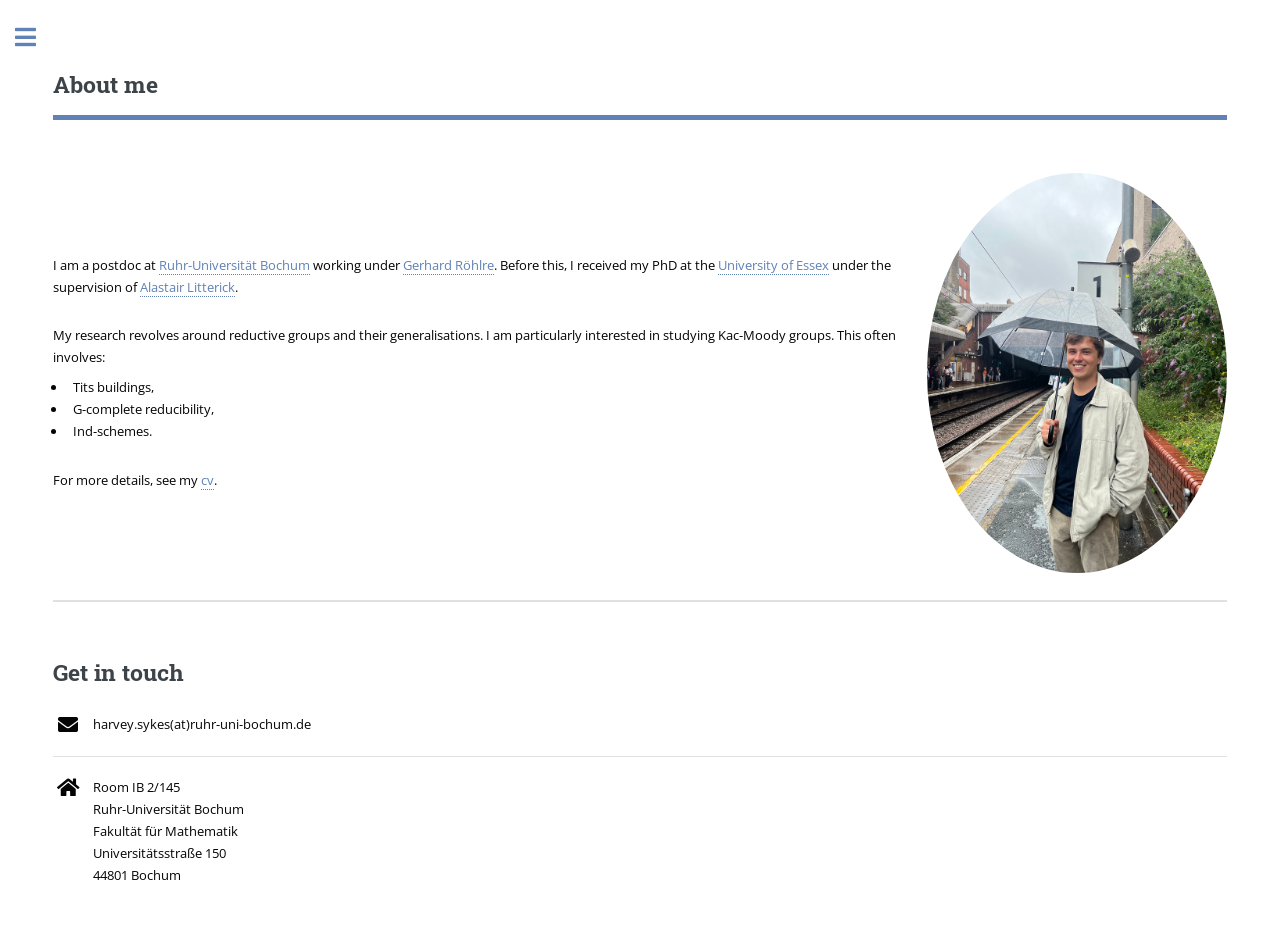
==== index.html @ 6600a0b6 "Add files via upload" ====
<!DOCTYPE HTML>
<!--
	Editorial by HTML5 UP
	html5up.net | @ajlkn
	Free for personal and commercial use under the CCA 3.0 license (html5up.net/license)
-->
<html>
	<head>
		<title>About me</title>
		<meta charset="utf-8" />
		<meta name="viewport" content="width=device-width, initial-scale=1, user-scalable=no" />
		<link rel="stylesheet" href="assets/css/main.css" />
	</head>
	<body class="is-preload">

		<!-- Wrapper -->
			<div id="wrapper">

				<!-- Main -->
					<div id="main">
						<div class="inner">

							<!-- Header -->
								<header id="header">
									<h2>About me</h2>
									<!--
									<ul class="icons">
										<li><a href="#" class="icon brands fa-twitter"><span class="label">arXiv</span></a></li>
										<li><a href="#" class="icon brands fa-facebook-f"><span class="label">Orchid</span></a></li>
										<li><a href="#" class="icon brands fa-snapchat-ghost"><span class="label">MathSciNet</span></a></li>
										<li><a href="#" class="icon brands fa-instagram"><span class="label">Geneology</span></a></li>
									</ul>-->
								</header>

							<!-- Banner -->
								<section id="banner" style="display: flex !important; flex-direction: row !important; align-items: center !important; justify-content: space-between !important; gap: 30px !important;">
    							<div class="content" style="flex: 1 !important; min-width: 0 !important;">
        						<p>I am a postdoc at <a href="https://www.ruhr-uni-bochum.de/en">Ruhr-Universität Bochum</a> working under <a href="https://math.ruhr-uni-bochum.de/fakultaet/arbeitsbereiche/algebra/research-team-roehrle/team/prof-dr-gerhard-roehrle/">Gerhard Röhlre</a>. Before this, I received my PhD at the <a href="https://www.essex.ac.uk">University of Essex</a> under the supervision of <a href="https://www.essex.ac.uk/people/LITTE00606/Alastair-Litterick">Alastair Litterick</a>.</p>

								<p style="margin-bottom: 8px;">
    							My research revolves around reductive groups and their generalisations. I am particularly interested in studying Kac-Moody groups. This often involves:
								</p>
								<ul style="margin-top: 0;">
									<li>Tits buildings,</li>
									<li>G-complete reducibility,</li>
									<li>Ind-schemes.</li>
								</ul>
								For more details, see my <a href="resources\cv.pdf">cv</a>.
								</div>
								<span class="image object" style="flex: 0 0 300px !important; width: 300px !important; margin: 0 !important;">
								<img src="images/headshot.jpeg" alt="Headshot" style="width: 100% !important; height: auto !important; border-radius: 50% !important;" />
								</span>
								</section>
								<section>
									<header>
										<h2>Get in touch</h2>
									</header>
									
									<ul class="contact">
										<li class="icon solid fa-envelope">harvey.sykes(at)ruhr-uni-bochum.de</li>
										<li class="icon solid fa-home">Room IB 2/145<br />
											Ruhr-Universität Bochum<br />
											Fakultät für Mathematik<br />
											Universitätsstraße 150<br />
											44801 Bochum</li>
									</ul>
								</section>
						</div>
					</div>

				<!-- Sidebar -->
					<div id="sidebar" class="inactive">
						<div class="inner">

							<!-- Menu -->
								<nav id="menu">
									<header class="major">
										<h2>Menu</h2>
									</header>
									<ul>
										<li><a href="about me.html">About me</a></li>
										<li><a href="research.html">Research</a></li>
										<li><a href="activities.html">Activities</a></li>
									</ul>
								</nav>

							<!-- Footer -->
								<footer id="footer">
									<p class="copyright">&copy; Design: Editorial by <a href="https://html5up.net">HTML5 UP</a>.</p>
								</footer>

						</div>
					</div>

			</div>

		<!-- Scripts -->
			<script src="assets/js/jquery.min.js"></script>
			<script src="assets/js/browser.min.js"></script>
			<script src="assets/js/breakpoints.min.js"></script>
			<script src="assets/js/util.js"></script>
			<script src="assets/js/main.js"></script>

	</body>
</html>
---- assets/css/main.css ----
@import url(fontawesome-all.min.css);
@import url("https://fonts.googleapis.com/css?family=Open+Sans:400,600,400italic,600italic|Roboto+Slab:400,700");
/*
	Editorial by HTML5 UP
	html5up.net | @ajlkn
	Free for personal and commercial use under the CCA 3.0 license (html5up.net/license)
*/
html, body, div, span, applet, object,
iframe, h1, h2, h3, h4, h5, h6, p, blockquote,
pre, a, abbr, acronym, address, big, cite,
code, del, dfn, em, img, ins, kbd, q, s, samp,
small, strike, strong, sub, sup, tt, var, b,
u, i, center, dl, dt, dd, ol, ul, li, fieldset,
form, label, legend, table, caption, tbody,
tfoot, thead, tr, th, td, article, aside,
canvas, details, embed, figure, figcaption,
footer, header, hgroup, menu, nav, output, ruby,
section, summary, time, mark, audio, video {
  margin: 0;
  padding: 0;
  border: 0;
  font-size: 100%;
  font: inherit;
  vertical-align: baseline; }

article, aside, details, figcaption, figure,
footer, header, hgroup, menu, nav, section {
  display: block; }

body {
  line-height: 1; }

ol, ul {
  list-style: none; }

blockquote, q {
  quotes: none; }
  blockquote:before, blockquote:after, q:before, q:after {
    content: '';
    content: none; }

table {
  border-collapse: collapse;
  border-spacing: 0; }

body {
  -webkit-text-size-adjust: none; }

mark {
  background-color: transparent;
  color: inherit; }

input::-moz-focus-inner {
  border: 0;
  padding: 0; }

input, select, textarea {
  -moz-appearance: none;
  -webkit-appearance: none;
  -ms-appearance: none;
  appearance: none; }

/* Basic */
@-ms-viewport {
  width: device-width; }

body {
  -ms-overflow-style: scrollbar; }

@media screen and (max-width: 480px) {
  html, body {
    min-width: 320px; } }

html {
  box-sizing: border-box; }

*, *:before, *:after {
  box-sizing: inherit; }

body {
  background: #ffffff; }
  body.is-preload *, body.is-preload *:before, body.is-preload *:after, body.is-resizing *, body.is-resizing *:before, body.is-resizing *:after {
    -moz-animation: none !important;
    -webkit-animation: none !important;
    -ms-animation: none !important;
    animation: none !important;
    -moz-transition: none !important;
    -webkit-transition: none !important;
    -ms-transition: none !important;
    transition: none !important; }

/* Type */
body, input, select, textarea {
  color: #040404;
  font-family: "Open Sans", sans-serif;
  font-size: 13pt;
  font-weight: 400;
  line-height: 1.65; }
  @media screen and (max-width: 1680px) {
    body, input, select, textarea {
      font-size: 11pt; } }
  @media screen and (max-width: 1280px) {
    body, input, select, textarea {
      font-size: 10pt; } }
  @media screen and (max-width: 360px) {
    body, input, select, textarea {
      font-size: 9pt; } }

a {
  -moz-transition: color 0.2s ease-in-out, border-bottom-color 0.2s ease-in-out;
  -webkit-transition: color 0.2s ease-in-out, border-bottom-color 0.2s ease-in-out;
  -ms-transition: color 0.2s ease-in-out, border-bottom-color 0.2s ease-in-out;
  transition: color 0.2s ease-in-out, border-bottom-color 0.2s ease-in-out;
  border-bottom: dotted 1px;
  color: #6082B6;
  text-decoration: none; }
  a:hover {
    border-bottom-color: #94acd1;
    color: #94acd1 !important; }
    a:hover strong {
      color: inherit; }

strong, b {
  color: #3d4449;
  font-weight: 600; }

em, i {
  font-style: italic; }

p {
  margin: 0 0 2em 0; }

h1, h2, h3, h4, h5, h6 {
  color: #3d4449;
  font-family: "Roboto Slab", serif;
  font-weight: 700;
  line-height: 1.5;
  margin: 0 0 1em 0; }
  h1 a, h2 a, h3 a, h4 a, h5 a, h6 a {
    color: inherit;
    text-decoration: none;
    border-bottom: 0; }

h1 {
  font-size: 4em;
  margin: 0 0 0.5em 0;
  line-height: 1.3; }

h2 {
  font-size: 1.75em; }

h3 {
  font-size: 1.25em; }

h4 {
  font-size: 1.1em; }

h5 {
  font-size: 0.9em; }

h6 {
  font-size: 0.7em; }

@media screen and (max-width: 1680px) {
  h1 {
    font-size: 3.5em; } }

@media screen and (max-width: 980px) {
  h1 {
    font-size: 3.25em; } }

@media screen and (max-width: 736px) {
  h1 {
    font-size: 2em;
    line-height: 1.4; }
  h2 {
    font-size: 1.5em; } }

sub {
  font-size: 0.8em;
  position: relative;
  top: 0.5em; }

sup {
  font-size: 0.8em;
  position: relative;
  top: -0.5em; }

blockquote {
  border-left: solid 3px rgba(210, 215, 217, 0.75);
  font-style: italic;
  margin: 0 0 2em 0;
  padding: 0.5em 0 0.5em 2em; }

code {
  background: rgba(230, 235, 237, 0.25);
  border-radius: 0.375em;
  border: solid 1px rgba(210, 215, 217, 0.75);
  font-family: "Courier New", monospace;
  font-size: 0.9em;
  margin: 0 0.25em;
  padding: 0.25em 0.65em; }

pre {
  -webkit-overflow-scrolling: touch;
  font-family: "Courier New", monospace;
  font-size: 0.9em;
  margin: 0 0 2em 0; }
  pre code {
    display: block;
    line-height: 1.75;
    padding: 1em 1.5em;
    overflow-x: auto; }

hr {
  border: 0;
  border-bottom: solid 1px rgba(210, 215, 217, 0.75);
  margin: 2em 0; }
  hr.major {
    margin: 3em 0; }

.align-left {
  text-align: left; }

.align-center {
  text-align: center; }

.align-right {
  text-align: right; }

/* Row */
.row {
  display: flex;
  flex-wrap: wrap;
  box-sizing: border-box;
  align-items: stretch; }
  .row > * {
    box-sizing: border-box; }
  .row.gtr-uniform > * > :last-child {
    margin-bottom: 0; }
  .row.aln-left {
    justify-content: flex-start; }
  .row.aln-center {
    justify-content: center; }
  .row.aln-right {
    justify-content: flex-end; }
  .row.aln-top {
    align-items: flex-start; }
  .row.aln-middle {
    align-items: center; }
  .row.aln-bottom {
    align-items: flex-end; }
  .row > .imp {
    order: -1; }
  .row > .col-1 {
    width: 8.33333%; }
  .row > .off-1 {
    margin-left: 8.33333%; }
  .row > .col-2 {
    width: 16.66667%; }
  .row > .off-2 {
    margin-left: 16.66667%; }
  .row > .col-3 {
    width: 25%; }
  .row > .off-3 {
    margin-left: 25%; }
  .row > .col-4 {
    width: 33.33333%; }
  .row > .off-4 {
    margin-left: 33.33333%; }
  .row > .col-5 {
    width: 41.66667%; }
  .row > .off-5 {
    margin-left: 41.66667%; }
  .row > .col-6 {
    width: 50%; }
  .row > .off-6 {
    margin-left: 50%; }
  .row > .col-7 {
    width: 58.33333%; }
  .row > .off-7 {
    margin-left: 58.33333%; }
  .row > .col-8 {
    width: 66.66667%; }
  .row > .off-8 {
    margin-left: 66.66667%; }
  .row > .col-9 {
    width: 75%; }
  .row > .off-9 {
    margin-left: 75%; }
  .row > .col-10 {
    width: 83.33333%; }
  .row > .off-10 {
    margin-left: 83.33333%; }
  .row > .col-11 {
    width: 91.66667%; }
  .row > .off-11 {
    margin-left: 91.66667%; }
  .row > .col-12 {
    width: 100%; }
  .row > .off-12 {
    margin-left: 100%; }
  .row.gtr-0 {
    margin-top: 0;
    margin-left: 0em; }
    .row.gtr-0 > * {
      padding: 0 0 0 0em; }
    .row.gtr-0.gtr-uniform {
      margin-top: 0em; }
      .row.gtr-0.gtr-uniform > * {
        padding-top: 0em; }
  .row.gtr-25 {
    margin-top: 0;
    margin-left: -0.375em; }
    .row.gtr-25 > * {
      padding: 0 0 0 0.375em; }
    .row.gtr-25.gtr-uniform {
      margin-top: -0.375em; }
      .row.gtr-25.gtr-uniform > * {
        padding-top: 0.375em; }
  .row.gtr-50 {
    margin-top: 0;
    margin-left: -0.75em; }
    .row.gtr-50 > * {
      padding: 0 0 0 0.75em; }
    .row.gtr-50.gtr-uniform {
      margin-top: -0.75em; }
      .row.gtr-50.gtr-uniform > * {
        padding-top: 0.75em; }
  .row {
    margin-top: 0;
    margin-left: -1.5em; }
    .row > * {
      padding: 0 0 0 1.5em; }
    .row.gtr-uniform {
      margin-top: -1.5em; }
      .row.gtr-uniform > * {
        padding-top: 1.5em; }
  .row.gtr-150 {
    margin-top: 0;
    margin-left: -2.25em; }
    .row.gtr-150 > * {
      padding: 0 0 0 2.25em; }
    .row.gtr-150.gtr-uniform {
      margin-top: -2.25em; }
      .row.gtr-150.gtr-uniform > * {
        padding-top: 2.25em; }
  .row.gtr-200 {
    margin-top: 0;
    margin-left: -3em; }
    .row.gtr-200 > * {
      padding: 0 0 0 3em; }
    .row.gtr-200.gtr-uniform {
      margin-top: -3em; }
      .row.gtr-200.gtr-uniform > * {
        padding-top: 3em; }
  @media screen and (max-width: 1680px) {
    .row {
      display: flex;
      flex-wrap: wrap;
      box-sizing: border-box;
      align-items: stretch; }
      .row > * {
        box-sizing: border-box; }
      .row.gtr-uniform > * > :last-child {
        margin-bottom: 0; }
      .row.aln-left {
        justify-content: flex-start; }
      .row.aln-center {
        justify-content: center; }
      .row.aln-right {
        justify-content: flex-end; }
      .row.aln-top {
        align-items: flex-start; }
      .row.aln-middle {
        align-items: center; }
      .row.aln-bottom {
        align-items: flex-end; }
      .row > .imp-xlarge {
        order: -1; }
      .row > .col-1-xlarge {
        width: 8.33333%; }
      .row > .off-1-xlarge {
        margin-left: 8.33333%; }
      .row > .col-2-xlarge {
        width: 16.66667%; }
      .row > .off-2-xlarge {
        margin-left: 16.66667%; }
      .row > .col-3-xlarge {
        width: 25%; }
      .row > .off-3-xlarge {
        margin-left: 25%; }
      .row > .col-4-xlarge {
        width: 33.33333%; }
      .row > .off-4-xlarge {
        margin-left: 33.33333%; }
      .row > .col-5-xlarge {
        width: 41.66667%; }
      .row > .off-5-xlarge {
        margin-left: 41.66667%; }
      .row > .col-6-xlarge {
        width: 50%; }
      .row > .off-6-xlarge {
        margin-left: 50%; }
      .row > .col-7-xlarge {
        width: 58.33333%; }
      .row > .off-7-xlarge {
        margin-left: 58.33333%; }
      .row > .col-8-xlarge {
        width: 66.66667%; }
      .row > .off-8-xlarge {
        margin-left: 66.66667%; }
      .row > .col-9-xlarge {
        width: 75%; }
      .row > .off-9-xlarge {
        margin-left: 75%; }
      .row > .col-10-xlarge {
        width: 83.33333%; }
      .row > .off-10-xlarge {
        margin-left: 83.33333%; }
      .row > .col-11-xlarge {
        width: 91.66667%; }
      .row > .off-11-xlarge {
        margin-left: 91.66667%; }
      .row > .col-12-xlarge {
        width: 100%; }
      .row > .off-12-xlarge {
        margin-left: 100%; }
      .row.gtr-0 {
        margin-top: 0;
        margin-left: 0em; }
        .row.gtr-0 > * {
          padding: 0 0 0 0em; }
        .row.gtr-0.gtr-uniform {
          margin-top: 0em; }
          .row.gtr-0.gtr-uniform > * {
            padding-top: 0em; }
      .row.gtr-25 {
        margin-top: 0;
        margin-left: -0.375em; }
        .row.gtr-25 > * {
          padding: 0 0 0 0.375em; }
        .row.gtr-25.gtr-uniform {
          margin-top: -0.375em; }
          .row.gtr-25.gtr-uniform > * {
            padding-top: 0.375em; }
      .row.gtr-50 {
        margin-top: 0;
        margin-left: -0.75em; }
        .row.gtr-50 > * {
          padding: 0 0 0 0.75em; }
        .row.gtr-50.gtr-uniform {
          margin-top: -0.75em; }
          .row.gtr-50.gtr-uniform > * {
            padding-top: 0.75em; }
      .row {
        margin-top: 0;
        margin-left: -1.5em; }
        .row > * {
          padding: 0 0 0 1.5em; }
        .row.gtr-uniform {
          margin-top: -1.5em; }
          .row.gtr-uniform > * {
            padding-top: 1.5em; }
      .row.gtr-150 {
        margin-top: 0;
        margin-left: -2.25em; }
        .row.gtr-150 > * {
          padding: 0 0 0 2.25em; }
        .row.gtr-150.gtr-uniform {
          margin-top: -2.25em; }
          .row.gtr-150.gtr-uniform > * {
            padding-top: 2.25em; }
      .row.gtr-200 {
        margin-top: 0;
        margin-left: -3em; }
        .row.gtr-200 > * {
          padding: 0 0 0 3em; }
        .row.gtr-200.gtr-uniform {
          margin-top: -3em; }
          .row.gtr-200.gtr-uniform > * {
            padding-top: 3em; } }
  @media screen and (max-width: 1280px) {
    .row {
      display: flex;
      flex-wrap: wrap;
      box-sizing: border-box;
      align-items: stretch; }
      .row > * {
        box-sizing: border-box; }
      .row.gtr-uniform > * > :last-child {
        margin-bottom: 0; }
      .row.aln-left {
        justify-content: flex-start; }
      .row.aln-center {
        justify-content: center; }
      .row.aln-right {
        justify-content: flex-end; }
      .row.aln-top {
        align-items: flex-start; }
      .row.aln-middle {
        align-items: center; }
      .row.aln-bottom {
        align-items: flex-end; }
      .row > .imp-large {
        order: -1; }
      .row > .col-1-large {
        width: 8.33333%; }
      .row > .off-1-large {
        margin-left: 8.33333%; }
      .row > .col-2-large {
        width: 16.66667%; }
      .row > .off-2-large {
        margin-left: 16.66667%; }
      .row > .col-3-large {
        width: 25%; }
      .row > .off-3-large {
        margin-left: 25%; }
      .row > .col-4-large {
        width: 33.33333%; }
      .row > .off-4-large {
        margin-left: 33.33333%; }
      .row > .col-5-large {
        width: 41.66667%; }
      .row > .off-5-large {
        margin-left: 41.66667%; }
      .row > .col-6-large {
        width: 50%; }
      .row > .off-6-large {
        margin-left: 50%; }
      .row > .col-7-large {
        width: 58.33333%; }
      .row > .off-7-large {
        margin-left: 58.33333%; }
      .row > .col-8-large {
        width: 66.66667%; }
      .row > .off-8-large {
        margin-left: 66.66667%; }
      .row > .col-9-large {
        width: 75%; }
      .row > .off-9-large {
        margin-left: 75%; }
      .row > .col-10-large {
        width: 83.33333%; }
      .row > .off-10-large {
        margin-left: 83.33333%; }
      .row > .col-11-large {
        width: 91.66667%; }
      .row > .off-11-large {
        margin-left: 91.66667%; }
      .row > .col-12-large {
        width: 100%; }
      .row > .off-12-large {
        margin-left: 100%; }
      .row.gtr-0 {
        margin-top: 0;
        margin-left: 0em; }
        .row.gtr-0 > * {
          padding: 0 0 0 0em; }
        .row.gtr-0.gtr-uniform {
          margin-top: 0em; }
          .row.gtr-0.gtr-uniform > * {
            padding-top: 0em; }
      .row.gtr-25 {
        margin-top: 0;
        margin-left: -0.375em; }
        .row.gtr-25 > * {
          padding: 0 0 0 0.375em; }
        .row.gtr-25.gtr-uniform {
          margin-top: -0.375em; }
          .row.gtr-25.gtr-uniform > * {
            padding-top: 0.375em; }
      .row.gtr-50 {
        margin-top: 0;
        margin-left: -0.75em; }
        .row.gtr-50 > * {
          padding: 0 0 0 0.75em; }
        .row.gtr-50.gtr-uniform {
          margin-top: -0.75em; }
          .row.gtr-50.gtr-uniform > * {
            padding-top: 0.75em; }
      .row {
        margin-top: 0;
        margin-left: -1.5em; }
        .row > * {
          padding: 0 0 0 1.5em; }
        .row.gtr-uniform {
          margin-top: -1.5em; }
          .row.gtr-uniform > * {
            padding-top: 1.5em; }
      .row.gtr-150 {
        margin-top: 0;
        margin-left: -2.25em; }
        .row.gtr-150 > * {
          padding: 0 0 0 2.25em; }
        .row.gtr-150.gtr-uniform {
          margin-top: -2.25em; }
          .row.gtr-150.gtr-uniform > * {
            padding-top: 2.25em; }
      .row.gtr-200 {
        margin-top: 0;
        margin-left: -3em; }
        .row.gtr-200 > * {
          padding: 0 0 0 3em; }
        .row.gtr-200.gtr-uniform {
          margin-top: -3em; }
          .row.gtr-200.gtr-uniform > * {
            padding-top: 3em; } }
  @media screen and (max-width: 980px) {
    .row {
      display: flex;
      flex-wrap: wrap;
      box-sizing: border-box;
      align-items: stretch; }
      .row > * {
        box-sizing: border-box; }
      .row.gtr-uniform > * > :last-child {
        margin-bottom: 0; }
      .row.aln-left {
        justify-content: flex-start; }
      .row.aln-center {
        justify-content: center; }
      .row.aln-right {
        justify-content: flex-end; }
      .row.aln-top {
        align-items: flex-start; }
      .row.aln-middle {
        align-items: center; }
      .row.aln-bottom {
        align-items: flex-end; }
      .row > .imp-medium {
        order: -1; }
      .row > .col-1-medium {
        width: 8.33333%; }
      .row > .off-1-medium {
        margin-left: 8.33333%; }
      .row > .col-2-medium {
        width: 16.66667%; }
      .row > .off-2-medium {
        margin-left: 16.66667%; }
      .row > .col-3-medium {
        width: 25%; }
      .row > .off-3-medium {
        margin-left: 25%; }
      .row > .col-4-medium {
        width: 33.33333%; }
      .row > .off-4-medium {
        margin-left: 33.33333%; }
      .row > .col-5-medium {
        width: 41.66667%; }
      .row > .off-5-medium {
        margin-left: 41.66667%; }
      .row > .col-6-medium {
        width: 50%; }
      .row > .off-6-medium {
        margin-left: 50%; }
      .row > .col-7-medium {
        width: 58.33333%; }
      .row > .off-7-medium {
        margin-left: 58.33333%; }
      .row > .col-8-medium {
        width: 66.66667%; }
      .row > .off-8-medium {
        margin-left: 66.66667%; }
      .row > .col-9-medium {
        width: 75%; }
      .row > .off-9-medium {
        margin-left: 75%; }
      .row > .col-10-medium {
        width: 83.33333%; }
      .row > .off-10-medium {
        margin-left: 83.33333%; }
      .row > .col-11-medium {
        width: 91.66667%; }
      .row > .off-11-medium {
        margin-left: 91.66667%; }
      .row > .col-12-medium {
        width: 100%; }
      .row > .off-12-medium {
        margin-left: 100%; }
      .row.gtr-0 {
        margin-top: 0;
        margin-left: 0em; }
        .row.gtr-0 > * {
          padding: 0 0 0 0em; }
        .row.gtr-0.gtr-uniform {
          margin-top: 0em; }
          .row.gtr-0.gtr-uniform > * {
            padding-top: 0em; }
      .row.gtr-25 {
        margin-top: 0;
        margin-left: -0.375em; }
        .row.gtr-25 > * {
          padding: 0 0 0 0.375em; }
        .row.gtr-25.gtr-uniform {
          margin-top: -0.375em; }
          .row.gtr-25.gtr-uniform > * {
            padding-top: 0.375em; }
      .row.gtr-50 {
        margin-top: 0;
        margin-left: -0.75em; }
        .row.gtr-50 > * {
          padding: 0 0 0 0.75em; }
        .row.gtr-50.gtr-uniform {
          margin-top: -0.75em; }
          .row.gtr-50.gtr-uniform > * {
            padding-top: 0.75em; }
      .row {
        margin-top: 0;
        margin-left: -1.5em; }
        .row > * {
          padding: 0 0 0 1.5em; }
        .row.gtr-uniform {
          margin-top: -1.5em; }
          .row.gtr-uniform > * {
            padding-top: 1.5em; }
      .row.gtr-150 {
        margin-top: 0;
        margin-left: -2.25em; }
        .row.gtr-150 > * {
          padding: 0 0 0 2.25em; }
        .row.gtr-150.gtr-uniform {
          margin-top: -2.25em; }
          .row.gtr-150.gtr-uniform > * {
            padding-top: 2.25em; }
      .row.gtr-200 {
        margin-top: 0;
        margin-left: -3em; }
        .row.gtr-200 > * {
          padding: 0 0 0 3em; }
        .row.gtr-200.gtr-uniform {
          margin-top: -3em; }
          .row.gtr-200.gtr-uniform > * {
            padding-top: 3em; } }
  @media screen and (max-width: 736px) {
    .row {
      display: flex;
      flex-wrap: wrap;
      box-sizing: border-box;
      align-items: stretch; }
      .row > * {
        box-sizing: border-box; }
      .row.gtr-uniform > * > :last-child {
        margin-bottom: 0; }
      .row.aln-left {
        justify-content: flex-start; }
      .row.aln-center {
        justify-content: center; }
      .row.aln-right {
        justify-content: flex-end; }
      .row.aln-top {
        align-items: flex-start; }
      .row.aln-middle {
        align-items: center; }
      .row.aln-bottom {
        align-items: flex-end; }
      .row > .imp-small {
        order: -1; }
      .row > .col-1-small {
        width: 8.33333%; }
      .row > .off-1-small {
        margin-left: 8.33333%; }
      .row > .col-2-small {
        width: 16.66667%; }
      .row > .off-2-small {
        margin-left: 16.66667%; }
      .row > .col-3-small {
        width: 25%; }
      .row > .off-3-small {
        margin-left: 25%; }
      .row > .col-4-small {
        width: 33.33333%; }
      .row > .off-4-small {
        margin-left: 33.33333%; }
      .row > .col-5-small {
        width: 41.66667%; }
      .row > .off-5-small {
        margin-left: 41.66667%; }
      .row > .col-6-small {
        width: 50%; }
      .row > .off-6-small {
        margin-left: 50%; }
      .row > .col-7-small {
        width: 58.33333%; }
      .row > .off-7-small {
        margin-left: 58.33333%; }
      .row > .col-8-small {
        width: 66.66667%; }
      .row > .off-8-small {
        margin-left: 66.66667%; }
      .row > .col-9-small {
        width: 75%; }
      .row > .off-9-small {
        margin-left: 75%; }
      .row > .col-10-small {
        width: 83.33333%; }
      .row > .off-10-small {
        margin-left: 83.33333%; }
      .row > .col-11-small {
        width: 91.66667%; }
      .row > .off-11-small {
        margin-left: 91.66667%; }
      .row > .col-12-small {
        width: 100%; }
      .row > .off-12-small {
        margin-left: 100%; }
      .row.gtr-0 {
        margin-top: 0;
        margin-left: 0em; }
        .row.gtr-0 > * {
          padding: 0 0 0 0em; }
        .row.gtr-0.gtr-uniform {
          margin-top: 0em; }
          .row.gtr-0.gtr-uniform > * {
            padding-top: 0em; }
      .row.gtr-25 {
        margin-top: 0;
        margin-left: -0.375em; }
        .row.gtr-25 > * {
          padding: 0 0 0 0.375em; }
        .row.gtr-25.gtr-uniform {
          margin-top: -0.375em; }
          .row.gtr-25.gtr-uniform > * {
            padding-top: 0.375em; }
      .row.gtr-50 {
        margin-top: 0;
        margin-left: -0.75em; }
        .row.gtr-50 > * {
          padding: 0 0 0 0.75em; }
        .row.gtr-50.gtr-uniform {
          margin-top: -0.75em; }
          .row.gtr-50.gtr-uniform > * {
            padding-top: 0.75em; }
      .row {
        margin-top: 0;
        margin-left: -1.5em; }
        .row > * {
          padding: 0 0 0 1.5em; }
        .row.gtr-uniform {
          margin-top: -1.5em; }
          .row.gtr-uniform > * {
            padding-top: 1.5em; }
      .row.gtr-150 {
        margin-top: 0;
        margin-left: -2.25em; }
        .row.gtr-150 > * {
          padding: 0 0 0 2.25em; }
        .row.gtr-150.gtr-uniform {
          margin-top: -2.25em; }
          .row.gtr-150.gtr-uniform > * {
            padding-top: 2.25em; }
      .row.gtr-200 {
        margin-top: 0;
        margin-left: -3em; }
        .row.gtr-200 > * {
          padding: 0 0 0 3em; }
        .row.gtr-200.gtr-uniform {
          margin-top: -3em; }
          .row.gtr-200.gtr-uniform > * {
            padding-top: 3em; } }
  @media screen and (max-width: 480px) {
    .row {
      display: flex;
      flex-wrap: wrap;
      box-sizing: border-box;
      align-items: stretch; }
      .row > * {
        box-sizing: border-box; }
      .row.gtr-uniform > * > :last-child {
        margin-bottom: 0; }
      .row.aln-left {
        justify-content: flex-start; }
      .row.aln-center {
        justify-content: center; }
      .row.aln-right {
        justify-content: flex-end; }
      .row.aln-top {
        align-items: flex-start; }
      .row.aln-middle {
        align-items: center; }
      .row.aln-bottom {
        align-items: flex-end; }
      .row > .imp-xsmall {
        order: -1; }
      .row > .col-1-xsmall {
        width: 8.33333%; }
      .row > .off-1-xsmall {
        margin-left: 8.33333%; }
      .row > .col-2-xsmall {
        width: 16.66667%; }
      .row > .off-2-xsmall {
        margin-left: 16.66667%; }
      .row > .col-3-xsmall {
        width: 25%; }
      .row > .off-3-xsmall {
        margin-left: 25%; }
      .row > .col-4-xsmall {
        width: 33.33333%; }
      .row > .off-4-xsmall {
        margin-left: 33.33333%; }
      .row > .col-5-xsmall {
        width: 41.66667%; }
      .row > .off-5-xsmall {
        margin-left: 41.66667%; }
      .row > .col-6-xsmall {
        width: 50%; }
      .row > .off-6-xsmall {
        margin-left: 50%; }
      .row > .col-7-xsmall {
        width: 58.33333%; }
      .row > .off-7-xsmall {
        margin-left: 58.33333%; }
      .row > .col-8-xsmall {
        width: 66.66667%; }
      .row > .off-8-xsmall {
        margin-left: 66.66667%; }
      .row > .col-9-xsmall {
        width: 75%; }
      .row > .off-9-xsmall {
        margin-left: 75%; }
      .row > .col-10-xsmall {
        width: 83.33333%; }
      .row > .off-10-xsmall {
        margin-left: 83.33333%; }
      .row > .col-11-xsmall {
        width: 91.66667%; }
      .row > .off-11-xsmall {
        margin-left: 91.66667%; }
      .row > .col-12-xsmall {
        width: 100%; }
      .row > .off-12-xsmall {
        margin-left: 100%; }
      .row.gtr-0 {
        margin-top: 0;
        margin-left: 0em; }
        .row.gtr-0 > * {
          padding: 0 0 0 0em; }
        .row.gtr-0.gtr-uniform {
          margin-top: 0em; }
          .row.gtr-0.gtr-uniform > * {
            padding-top: 0em; }
      .row.gtr-25 {
        margin-top: 0;
        margin-left: -0.375em; }
        .row.gtr-25 > * {
          padding: 0 0 0 0.375em; }
        .row.gtr-25.gtr-uniform {
          margin-top: -0.375em; }
          .row.gtr-25.gtr-uniform > * {
            padding-top: 0.375em; }
      .row.gtr-50 {
        margin-top: 0;
        margin-left: -0.75em; }
        .row.gtr-50 > * {
          padding: 0 0 0 0.75em; }
        .row.gtr-50.gtr-uniform {
          margin-top: -0.75em; }
          .row.gtr-50.gtr-uniform > * {
            padding-top: 0.75em; }
      .row {
        margin-top: 0;
        margin-left: -1.5em; }
        .row > * {
          padding: 0 0 0 1.5em; }
        .row.gtr-uniform {
          margin-top: -1.5em; }
          .row.gtr-uniform > * {
            padding-top: 1.5em; }
      .row.gtr-150 {
        margin-top: 0;
        margin-left: -2.25em; }
        .row.gtr-150 > * {
          padding: 0 0 0 2.25em; }
        .row.gtr-150.gtr-uniform {
          margin-top: -2.25em; }
          .row.gtr-150.gtr-uniform > * {
            padding-top: 2.25em; }
      .row.gtr-200 {
        margin-top: 0;
        margin-left: -3em; }
        .row.gtr-200 > * {
          padding: 0 0 0 3em; }
        .row.gtr-200.gtr-uniform {
          margin-top: -3em; }
          .row.gtr-200.gtr-uniform > * {
            padding-top: 3em; } }

/* Section/Article */
section.special, article.special {
  text-align: center; }

header p {
  font-family: "Roboto Slab", serif;
  font-size: 1em;
  font-weight: 400;
  letter-spacing: 0.075em;
  margin-top: -0.5em;
  text-transform: uppercase; }

header.major > :last-child {
  border-bottom: solid 3px #6082B6;
  display: inline-block;
  margin: 0 0 2em 0;
  padding: 0 0.75em 0.5em 0; }

header.main > :last-child {
  margin: 0 0 1em 0; }

/* Form */
form {
  margin: 0 0 2em 0; }

label {
  color: #3d4449;
  display: block;
  font-size: 0.9em;
  font-weight: 600;
  margin: 0 0 1em 0; }

input[type="text"],
input[type="password"],
input[type="email"],
input[type="tel"],
input[type="search"],
input[type="url"],
select,
textarea {
  -moz-appearance: none;
  -webkit-appearance: none;
  -ms-appearance: none;
  appearance: none;
  background: #ffffff;
  border-radius: 0.375em;
  border: none;
  border: solid 1px rgba(210, 215, 217, 0.75);
  color: inherit;
  display: block;
  outline: 0;
  padding: 0 1em;
  text-decoration: none;
  width: 100%; }
  input[type="text"]:invalid,
  input[type="password"]:invalid,
  input[type="email"]:invalid,
  input[type="tel"]:invalid,
  input[type="search"]:invalid,
  input[type="url"]:invalid,
  select:invalid,
  textarea:invalid {
    box-shadow: none; }
  input[type="text"]:focus,
  input[type="password"]:focus,
  input[type="email"]:focus,
  input[type="tel"]:focus,
  input[type="search"]:focus,
  input[type="url"]:focus,
  select:focus,
  textarea:focus {
    border-color: #6082B6;
    box-shadow: 0 0 0 1px #6082B6; }

select {
  background-image: url("data:image/svg+xml;charset=utf8,%3Csvg xmlns='http://www.w3.org/2000/svg' width='40' height='40' preserveAspectRatio='none' viewBox='0 0 40 40'%3E%3Cpath d='M9.4,12.3l10.4,10.4l10.4-10.4c0.2-0.2,0.5-0.4,0.9-0.4c0.3,0,0.6,0.1,0.9,0.4l3.3,3.3c0.2,0.2,0.4,0.5,0.4,0.9 c0,0.4-0.1,0.6-0.4,0.9L20.7,31.9c-0.2,0.2-0.5,0.4-0.9,0.4c-0.3,0-0.6-0.1-0.9-0.4L4.3,17.3c-0.2-0.2-0.4-0.5-0.4-0.9 c0-0.4,0.1-0.6,0.4-0.9l3.3-3.3c0.2-0.2,0.5-0.4,0.9-0.4S9.1,12.1,9.4,12.3z' fill='rgba(210, 215, 217, 0.75)' /%3E%3C/svg%3E");
  background-size: 1.25em;
  background-repeat: no-repeat;
  background-position: calc(100% - 1em) center;
  height: 2.75em;
  padding-right: 2.75em;
  text-overflow: ellipsis; }
  select option {
    color: #3d4449;
    background: #ffffff; }
  select:focus::-ms-value {
    background-color: transparent; }
  select::-ms-expand {
    display: none; }

input[type="text"],
input[type="password"],
input[type="email"],
input[type="tel"],
input[type="search"],
input[type="url"],
select {
  height: 2.75em; }

textarea {
  padding: 0.75em 1em; }

input[type="checkbox"],
input[type="radio"] {
  -moz-appearance: none;
  -webkit-appearance: none;
  -ms-appearance: none;
  appearance: none;
  display: block;
  float: left;
  margin-right: -2em;
  opacity: 0;
  width: 1em;
  z-index: -1; }
  input[type="checkbox"] + label,
  input[type="radio"] + label {
    text-decoration: none;
    color: #ffffff;
    cursor: pointer;
    display: inline-block;
    font-size: 1em;
    font-weight: 400;
    padding-left: 2.4em;
    padding-right: 0.75em;
    position: relative; }
    input[type="checkbox"] + label:before,
    input[type="radio"] + label:before {
      -moz-osx-font-smoothing: grayscale;
      -webkit-font-smoothing: antialiased;
      display: inline-block;
      font-style: normal;
      font-variant: normal;
      text-rendering: auto;
      line-height: 1;
      text-transform: none !important;
      font-family: 'Font Awesome 5 Free';
      font-weight: 900; }
    input[type="checkbox"] + label:before,
    input[type="radio"] + label:before {
      background: #ffffff;
      border-radius: 0.375em;
      border: solid 1px rgba(210, 215, 217, 0.75);
      content: '';
      display: inline-block;
      font-size: 0.8em;
      height: 2.0625em;
      left: 0;
      line-height: 2.0625em;
      position: absolute;
      text-align: center;
      top: 0;
      width: 2.0625em; }
  input[type="checkbox"]:checked + label:before,
  input[type="radio"]:checked + label:before {
    background: #3d4449;
    border-color: #3d4449;
    color: #ffffff;
    content: '\f00c'; }
  input[type="checkbox"]:focus + label:before,
  input[type="radio"]:focus + label:before {
    border-color: #6082B6;
    box-shadow: 0 0 0 1px #6082B6; }

input[type="checkbox"] + label:before {
  border-radius: 0.375em; }

input[type="radio"] + label:before {
  border-radius: 100%; }

::-webkit-input-placeholder {
  color: #9fa3a6 !important;
  opacity: 1.0; }

:-moz-placeholder {
  color: #9fa3a6 !important;
  opacity: 1.0; }

::-moz-placeholder {
  color: #9fa3a6 !important;
  opacity: 1.0; }

:-ms-input-placeholder {
  color: #9fa3a6 !important;
  opacity: 1.0; }

/* Box */
.box {
  border-radius: 0.375em;
  border: solid 1px rgba(210, 215, 217, 0.75);
  margin-bottom: 2em;
  padding: 1.5em; }
  .box > :last-child,
  .box > :last-child > :last-child,
  .box > :last-child > :last-child > :last-child {
    margin-bottom: 0; }
  .box.alt {
    border: 0;
    border-radius: 0;
    padding: 0; }

/* Icon */
.icon {
  text-decoration: none;
  border-bottom: none;
  position: relative; }
  .icon:before {
    -moz-osx-font-smoothing: grayscale;
    -webkit-font-smoothing: antialiased;
    display: inline-block;
    font-style: normal;
    font-variant: normal;
    text-rendering: auto;
    line-height: 1;
    text-transform: none !important;
    font-family: 'Font Awesome 5 Free';
    font-weight: 400; }
  .icon > .label {
    display: none; }
  .icon:before {
    line-height: inherit; }
  .icon.solid:before {
    font-weight: 900; }
  .icon.brands:before {
    font-family: 'Font Awesome 5 Brands'; }

/* Image */
.image {
  border-radius: 0.375em;
  border: 0;
  display: inline-block;
  position: relative; }
  .image img {
    border-radius: 0.375em;
    display: block; }
  .image.left, .image.right {
    max-width: 40%; }
    .image.left img, .image.right img {
      width: 100%; }
  .image.left {
    float: left;
    padding: 0 1.5em 1em 0;
    top: 0.25em; }
  .image.right {
    float: right;
    padding: 0 0 1em 1.5em;
    top: 0.25em; }
  .image.fit {
    display: block;
    margin: 0 0 2em 0;
    width: 100%; }
    .image.fit img {
      width: 100%; }
  .image.main {
    display: block;
    margin: 0 0 3em 0;
    width: 100%; }
    .image.main img {
      width: 100%; }

a.image {
  overflow: hidden; }
  a.image img {
    -moz-transition: -moz-transform 0.2s ease;
    -webkit-transition: -webkit-transform 0.2s ease;
    -ms-transition: -ms-transform 0.2s ease;
    transition: transform 0.2s ease; }
  a.image:hover img {
    -moz-transform: scale(1.075);
    -webkit-transform: scale(1.075);
    -ms-transform: scale(1.075);
    transform: scale(1.075); }

/* List */
ol {
  list-style: decimal;
  margin: 0 0 2em 0;
  padding-left: 1.25em; }
  ol li {
    padding-left: 0.25em; }

ul {
  list-style: disc;
  margin: 0 0 2em 0;
  padding-left: 1em; }
  ul li {
    padding-left: 0.5em; }
  ul.alt {
    list-style: none;
    padding-left: 0; }
    ul.alt li {
      border-top: solid 1px rgba(210, 215, 217, 0.75);
      padding: 0.5em 0; }
      ul.alt li:first-child {
        border-top: 0;
        padding-top: 0; }

dl {
  margin: 0 0 2em 0; }
  dl dt {
    display: block;
    font-weight: 600;
    margin: 0 0 1em 0; }
  dl dd {
    margin-left: 2em; }

/* Actions */
ul.actions {
  display: -moz-flex;
  display: -webkit-flex;
  display: -ms-flex;
  display: flex;
  cursor: default;
  list-style: none;
  margin-left: -1em;
  padding-left: 0; }
  ul.actions li {
    padding: 0 0 0 1em;
    vertical-align: middle; }
  ul.actions.special {
    -moz-justify-content: center;
    -webkit-justify-content: center;
    -ms-justify-content: center;
    justify-content: center;
    width: 100%;
    margin-left: 0; }
    ul.actions.special li:first-child {
      padding-left: 0; }
  ul.actions.stacked {
    -moz-flex-direction: column;
    -webkit-flex-direction: column;
    -ms-flex-direction: column;
    flex-direction: column;
    margin-left: 0; }
    ul.actions.stacked li {
      padding: 1.3em 0 0 0; }
      ul.actions.stacked li:first-child {
        padding-top: 0; }
  ul.actions.fit {
    width: calc(100% + 1em); }
    ul.actions.fit li {
      -moz-flex-grow: 1;
      -webkit-flex-grow: 1;
      -ms-flex-grow: 1;
      flex-grow: 1;
      -moz-flex-shrink: 1;
      -webkit-flex-shrink: 1;
      -ms-flex-shrink: 1;
      flex-shrink: 1;
      width: 100%; }
      ul.actions.fit li > * {
        width: 100%; }
    ul.actions.fit.stacked {
      width: 100%; }

/* Icons */
ul.icons {
  cursor: default;
  list-style: none;
  padding-left: 0; }
  ul.icons li {
    display: inline-block;
    padding: 0 1em 0 0; }
    ul.icons li:last-child {
      padding-right: 0; }
    ul.icons li .icon {
      color: inherit; }
      ul.icons li .icon:before {
        font-size: 1.25em; }

/* Contact */
ul.contact {
  list-style: none;
  padding: 0; }
  ul.contact li {
    text-decoration: none;
    border-top: solid 1px rgba(210, 215, 217, 0.75);
    margin: 1.5em 0 0 0;
    padding: 1.5em 0 0 3em;
    position: relative; }
    ul.contact li:before {
      -moz-osx-font-smoothing: grayscale;
      -webkit-font-smoothing: antialiased;
      display: inline-block;
      font-style: normal;
      font-variant: normal;
      text-rendering: auto;
      line-height: 1;
      text-transform: none !important;
      font-family: 'Font Awesome 5 Free';
      font-weight: 400; }
    ul.contact li:before {
      color: #040404;
      display: inline-block;
      font-size: 1.5em;
      height: 1.125em;
      left: 0;
      line-height: 1.125em;
      position: absolute;
      text-align: center;
      top: 1em;
      width: 1.5em; }
    ul.contact li:first-child {
      border-top: 0;
      margin-top: 0;
      padding-top: 0; }
      ul.contact li:first-child:before {
        top: 0; }
    ul.contact li a {
      color: inherit; }

/* Pagination */
ul.pagination {
  cursor: default;
  list-style: none;
  padding-left: 0; }
  ul.pagination li {
    display: inline-block;
    padding-left: 0;
    vertical-align: middle; }
    ul.pagination li > .page {
      -moz-transition: background-color 0.2s ease-in-out, color 0.2s ease-in-out;
      -webkit-transition: background-color 0.2s ease-in-out, color 0.2s ease-in-out;
      -ms-transition: background-color 0.2s ease-in-out, color 0.2s ease-in-out;
      transition: background-color 0.2s ease-in-out, color 0.2s ease-in-out;
      border-bottom: 0;
      border-radius: 0.375em;
      display: inline-block;
      font-size: 0.8em;
      font-weight: 600;
      height: 2em;
      line-height: 2em;
      margin: 0 0.125em;
      min-width: 2em;
      padding: 0 0.5em;
      text-align: center; }
      ul.pagination li > .page.active {
        background-color: #040404;
        color: #ffffff !important; }
        ul.pagination li > .page.active:hover {
          background-color: #f67878; }
        ul.pagination li > .page.active:active {
          background-color: #f45c5c; }
    ul.pagination li:first-child {
      padding-right: 0.75em; }
    ul.pagination li:last-child {
      padding-left: 0.75em; }
  @media screen and (max-width: 480px) {
    ul.pagination li:nth-child(n+2):nth-last-child(n+2) {
      display: none; }
    ul.pagination li:first-child {
      padding-right: 0; } }

/* Table */
.table-wrapper {
  -webkit-overflow-scrolling: touch;
  overflow-x: auto; }

table {
  margin: 0 0 2em 0;
  width: 100%; }
  table tbody tr {
    border: solid 1px rgba(210, 215, 217, 0.75);
    border-left: 0;
    border-right: 0; }
    table tbody tr:nth-child(2n + 1) {
      background-color: rgba(230, 235, 237, 0.25); }
  table td {
    padding: 0.75em 0.75em; }
  table th {
    color: #3d4449;
    font-size: 0.9em;
    font-weight: 600;
    padding: 0 0.75em 0.75em 0.75em;
    text-align: left; }
  table thead {
    border-bottom: solid 2px rgba(210, 215, 217, 0.75); }
  table tfoot {
    border-top: solid 2px rgba(210, 215, 217, 0.75); }
  table.alt {
    border-collapse: separate; }
    table.alt tbody tr td {
      border: solid 1px rgba(210, 215, 217, 0.75);
      border-left-width: 0;
      border-top-width: 0; }
      table.alt tbody tr td:first-child {
        border-left-width: 1px; }
    table.alt tbody tr:first-child td {
      border-top-width: 1px; }
    table.alt thead {
      border-bottom: 0; }
    table.alt tfoot {
      border-top: 0; }

/* Button */
input[type="submit"],
input[type="reset"],
input[type="button"],
button,
.button {
  -moz-appearance: none;
  -webkit-appearance: none;
  -ms-appearance: none;
  appearance: none;
  -moz-transition: background-color 0.2s ease-in-out, color 0.2s ease-in-out;
  -webkit-transition: background-color 0.2s ease-in-out, color 0.2s ease-in-out;
  -ms-transition: background-color 0.2s ease-in-out, color 0.2s ease-in-out;
  transition: background-color 0.2s ease-in-out, color 0.2s ease-in-out;
  background-color: transparent;
  border-radius: 0.375em;
  border: 0;
  box-shadow: inset 0 0 0 2px #6082B6;
  color: #6082B6 !important;
  cursor: pointer;
  display: inline-block;
  font-family: "Roboto Slab", serif;
  font-size: 0.8em;
  font-weight: 700;
  height: 3.5em;
  letter-spacing: 0.075em;
  line-height: 3.5em;
  padding: 0 2.25em;
  text-align: center;
  text-decoration: none;
  text-transform: uppercase;
  white-space: nowrap; }
  input[type="submit"]:hover,
  input[type="reset"]:hover,
  input[type="button"]:hover,
  button:hover,
  .button:hover {
    background-color: rgba(245, 106, 106, 0.05); }
  input[type="submit"]:active,
  input[type="reset"]:active,
  input[type="button"]:active,
  button:active,
  .button:active {
    background-color: rgba(245, 106, 106, 0.15); }
  input[type="submit"].icon:before,
  input[type="reset"].icon:before,
  input[type="button"].icon:before,
  button.icon:before,
  .button.icon:before {
    margin-right: 0.5em; }
  input[type="submit"].fit,
  input[type="reset"].fit,
  input[type="button"].fit,
  button.fit,
  .button.fit {
    width: 100%; }
  input[type="submit"].small,
  input[type="reset"].small,
  input[type="button"].small,
  button.small,
  .button.small {
    font-size: 0.6em; }
  input[type="submit"].large,
  input[type="reset"].large,
  input[type="button"].large,
  button.large,
  .button.large {
    font-size: 1em;
    height: 3.65em;
    line-height: 3.65em; }
  input[type="submit"].primary,
  input[type="reset"].primary,
  input[type="button"].primary,
  button.primary,
  .button.primary {
    background-color: #040404;
    box-shadow: none;
    color: #ffffff !important; }
    input[type="submit"].primary:hover,
    input[type="reset"].primary:hover,
    input[type="button"].primary:hover,
    button.primary:hover,
    .button.primary:hover {
      background-color: #f67878; }
    input[type="submit"].primary:active,
    input[type="reset"].primary:active,
    input[type="button"].primary:active,
    button.primary:active,
    .button.primary:active {
      background-color: #f45c5c; }
  input[type="submit"].disabled, input[type="submit"]:disabled,
  input[type="reset"].disabled,
  input[type="reset"]:disabled,
  input[type="button"].disabled,
  input[type="button"]:disabled,
  button.disabled,
  button:disabled,
  .button.disabled,
  .button:disabled {
    pointer-events: none;
    opacity: 0.25; }

/* Mini Posts */
.mini-posts article {
  border-top: solid 1px rgba(210, 215, 217, 0.75);
  margin-top: 2em;
  padding-top: 2em; }
  .mini-posts article .image {
    display: block;
    margin: 0 0 1.5em 0; }
    .mini-posts article .image img {
      display: block;
      width: 100%; }
  .mini-posts article:first-child {
    border-top: 0;
    margin-top: 0;
    padding-top: 0; }

/* Features */
.features {
  display: -moz-flex;
  display: -webkit-flex;
  display: -ms-flex;
  display: flex;
  -moz-flex-wrap: wrap;
  -webkit-flex-wrap: wrap;
  -ms-flex-wrap: wrap;
  flex-wrap: wrap;
  margin: 0 0 2em -3em;
  width: calc(100% + 3em); }
  .features article {
    -moz-align-items: center;
    -webkit-align-items: center;
    -ms-align-items: center;
    align-items: center;
    display: -moz-flex;
    display: -webkit-flex;
    display: -ms-flex;
    display: flex;
    margin: 0 0 3em 3em;
    position: relative;
    width: calc(50% - 3em); }
    .features article:nth-child(2n - 1) {
      margin-right: 1.5em; }
    .features article:nth-child(2n) {
      margin-left: 1.5em; }
    .features article:nth-last-child(1), .features article:nth-last-child(2) {
      margin-bottom: 0; }
    .features article .icon {
      -moz-flex-grow: 0;
      -webkit-flex-grow: 0;
      -ms-flex-grow: 0;
      flex-grow: 0;
      -moz-flex-shrink: 0;
      -webkit-flex-shrink: 0;
      -ms-flex-shrink: 0;
      flex-shrink: 0;
      display: block;
      height: 10em;
      line-height: 10em;
      margin: 0 2em 0 0;
      text-align: center;
      width: 10em; }
      .features article .icon:before {
        color: #6082B6;
        font-size: 2.75rem;
        position: relative;
        top: 0.05em; }
      .features article .icon:after {
        -moz-transform: rotate(45deg);
        -webkit-transform: rotate(45deg);
        -ms-transform: rotate(45deg);
        transform: rotate(45deg);
        border-radius: 0.25rem;
        border: solid 2px rgba(210, 215, 217, 0.75);
        content: '';
        display: block;
        height: 7em;
        left: 50%;
        margin: -3.5em 0 0 -3.5em;
        position: absolute;
        top: 50%;
        width: 7em; }
    .features article .content {
      -moz-flex-grow: 1;
      -webkit-flex-grow: 1;
      -ms-flex-grow: 1;
      flex-grow: 1;
      -moz-flex-shrink: 1;
      -webkit-flex-shrink: 1;
      -ms-flex-shrink: 1;
      flex-shrink: 1;
      width: 100%; }
      .features article .content > :last-child {
        margin-bottom: 0; }
  @media screen and (max-width: 980px) {
    .features {
      margin: 0 0 2em 0;
      width: 100%; }
      .features article {
        margin: 0 0 3em 0;
        width: 100%; }
        .features article:nth-child(2n - 1) {
          margin-right: 0; }
        .features article:nth-child(2n) {
          margin-left: 0; }
        .features article:nth-last-child(1), .features article:nth-last-child(2) {
          margin-bottom: 3em; }
        .features article:last-child {
          margin-bottom: 0; }
        .features article .icon {
          height: 8em;
          line-height: 8em;
          width: 8em; }
          .features article .icon:before {
            font-size: 2.25rem; }
          .features article .icon:after {
            height: 6em;
            margin: -3em 0 0 -3em;
            width: 6em; } }
  @media screen and (max-width: 480px) {
    .features article {
      -moz-flex-direction: column;
      -webkit-flex-direction: column;
      -ms-flex-direction: column;
      flex-direction: column;
      -moz-align-items: -moz-flex-start;
      -webkit-align-items: -webkit-flex-start;
      -ms-align-items: -ms-flex-start;
      align-items: flex-start; }
      .features article .icon {
        height: 6em;
        line-height: 6em;
        margin: 0 0 1.5em 0;
        width: 6em; }
        .features article .icon:before {
          font-size: 1.5rem; }
        .features article .icon:after {
          height: 4em;
          margin: -2em 0 0 -2em;
          width: 4em; } }
  @media screen and (max-width: 480px) {
    .features article .icon:before {
      font-size: 1.25rem; } }

/* Posts */
.posts {
  display: -moz-flex;
  display: -webkit-flex;
  display: -ms-flex;
  display: flex;
  -moz-flex-wrap: wrap;
  -webkit-flex-wrap: wrap;
  -ms-flex-wrap: wrap;
  flex-wrap: wrap;
  margin: 0 0 2em -6em;
  width: calc(100% + 6em); }
  .posts article {
    -moz-flex-grow: 0;
    -webkit-flex-grow: 0;
    -ms-flex-grow: 0;
    flex-grow: 0;
    -moz-flex-shrink: 1;
    -webkit-flex-shrink: 1;
    -ms-flex-shrink: 1;
    flex-shrink: 1;
    margin: 0 0 6em 6em;
    position: relative;
    width: calc(33.33333% - 6em); }
    .posts article:before {
      background: rgba(210, 215, 217, 0.75);
      content: '';
      display: block;
      height: calc(100% + 6em);
      left: -3em;
      position: absolute;
      top: 0;
      width: 1px; }
    .posts article:after {
      background: rgba(210, 215, 217, 0.75);
      bottom: -3em;
      content: '';
      display: block;
      height: 1px;
      position: absolute;
      right: 0;
      width: calc(100% + 6em); }
    .posts article > :last-child {
      margin-bottom: 0; }
    .posts article .image {
      display: block;
      margin: 0 0 2em 0; }
      .posts article .image img {
        display: block;
        width: 100%; }
  @media screen and (min-width: 1681px) {
    .posts article:nth-child(3n + 1):before {
      display: none; }
    .posts article:nth-child(3n + 1):after {
      width: 100%; }
    .posts article:nth-last-child(1), .posts article:nth-last-child(2), .posts article:nth-last-child(3) {
      margin-bottom: 0; }
      .posts article:nth-last-child(1):before, .posts article:nth-last-child(2):before, .posts article:nth-last-child(3):before {
        height: 100%; }
      .posts article:nth-last-child(1):after, .posts article:nth-last-child(2):after, .posts article:nth-last-child(3):after {
        display: none; } }
  @media screen and (max-width: 1680px) {
    .posts article {
      width: calc(50% - 6em); }
      .posts article:nth-last-child(3) {
        margin-bottom: 6em; } }
  @media screen and (min-width: 481px) and (max-width: 1680px) {
    .posts article:nth-child(2n + 1):before {
      display: none; }
    .posts article:nth-child(2n + 1):after {
      width: 100%; }
    .posts article:nth-last-child(1), .posts article:nth-last-child(2) {
      margin-bottom: 0; }
      .posts article:nth-last-child(1):before, .posts article:nth-last-child(2):before {
        height: 100%; }
      .posts article:nth-last-child(1):after, .posts article:nth-last-child(2):after {
        display: none; } }
  @media screen and (max-width: 736px) {
    .posts {
      margin: 0 0 2em -4.5em;
      width: calc(100% + 4.5em); }
      .posts article {
        margin: 0 0 4.5em 4.5em;
        width: calc(50% - 4.5em); }
        .posts article:before {
          height: calc(100% + 4.5em);
          left: -2.25em; }
        .posts article:after {
          bottom: -2.25em;
          width: calc(100% + 4.5em); }
        .posts article:nth-last-child(3) {
          margin-bottom: 4.5em; } }
  @media screen and (max-width: 480px) {
    .posts {
      margin: 0 0 2em 0;
      width: 100%; }
      .posts article {
        margin: 0 0 4.5em 0;
        width: 100%; }
        .posts article:before {
          display: none; }
        .posts article:after {
          width: 100%; }
        .posts article:last-child {
          margin-bottom: 0; }
          .posts article:last-child:after {
            display: none; } }

/* Wrapper */
#wrapper {
  display: -moz-flex;
  display: -webkit-flex;
  display: -ms-flex;
  display: flex;
  -moz-flex-direction: row-reverse;
  -webkit-flex-direction: row-reverse;
  -ms-flex-direction: row-reverse;
  flex-direction: row-reverse;
  min-height: 100vh; }

/* Main */
#main {
  -moz-flex-grow: 1;
  -webkit-flex-grow: 1;
  -ms-flex-grow: 1;
  flex-grow: 1;
  -moz-flex-shrink: 1;
  -webkit-flex-shrink: 1;
  -ms-flex-shrink: 1;
  flex-shrink: 1;
  width: 100%; }
  #main > .inner {
    padding: 0 6em 0.1em 6em ;
    margin: 0 auto;
    max-width: 110em; }
    #main > .inner > section {
      padding: 6em 0 4em 0 ;
      border-top: solid 2px rgba(210, 215, 217, 0.75); }
      #main > .inner > section:first-of-type {
        border-top: 0 !important; }
  @media screen and (max-width: 1680px) {
    #main > .inner {
      padding: 0 5em 0.1em 5em ; }
      #main > .inner > section {
        padding: 5em 0 3em 0 ; } }
  @media screen and (max-width: 1280px) {
    #main > .inner {
      padding: 0 4em 0.1em 4em ; }
      #main > .inner > section {
        padding: 4em 0 2em 0 ; } }
  @media screen and (max-width: 736px) {
    #main > .inner {
      padding: 0 2em 0.1em 2em ; }
      #main > .inner > section {
        padding: 3em 0 1em 0 ; } }

/* Sidebar */
#search form {
  text-decoration: none;
  position: relative; }
  #search form:before {
    -moz-osx-font-smoothing: grayscale;
    -webkit-font-smoothing: antialiased;
    display: inline-block;
    font-style: normal;
    font-variant: normal;
    text-rendering: auto;
    line-height: 1;
    text-transform: none !important;
    font-family: 'Font Awesome 5 Free';
    font-weight: 900; }
  #search form:before {
    -moz-transform: scaleX(-1);
    -webkit-transform: scaleX(-1);
    -ms-transform: scaleX(-1);
    transform: scaleX(-1);
    color: #fafafa;
    content: '\f002';
    cursor: default;
    display: block;
    font-size: 1.5em;
    height: 2em;
    line-height: 2em;
    opacity: 0.325;
    position: absolute;
    right: 0;
    text-align: center;
    top: 0;
    width: 2em; }
  #search form input[type="text"] {
    padding-right: 2.75em; }

#sidebar {
  -moz-flex-grow: 0;
  -webkit-flex-grow: 0;
  -ms-flex-grow: 0;
  flex-grow: 0;
  -moz-flex-shrink: 0;
  -webkit-flex-shrink: 0;
  -ms-flex-shrink: 0;
  flex-shrink: 0;
  -moz-transition: margin-left 0.5s ease, box-shadow 0.5s ease;
  -webkit-transition: margin-left 0.5s ease, box-shadow 0.5s ease;
  -ms-transition: margin-left 0.5s ease, box-shadow 0.5s ease;
  transition: margin-left 0.5s ease, box-shadow 0.5s ease;
  background-color: #f5f6f7;
  font-size: 0.9em;
  position: relative;
  width: 26em; }
  #sidebar h2 {
    font-size: 1.38889em; }
  #sidebar > .inner {
    padding: 2.22222em 2.22222em 2.44444em 2.22222em ;
    position: relative;
    width: 26em; }
    #sidebar > .inner > * {
      border-bottom: solid 2px rgba(210, 215, 217, 0.75);
      margin: 0 0 3.5em 0;
      padding: 0 0 3.5em 0; }
      #sidebar > .inner > * > :last-child {
        margin-bottom: 0; }
      #sidebar > .inner > *:last-child {
        border-bottom: 0;
        margin-bottom: 0;
        padding-bottom: 0; }
    #sidebar > .inner > .alt {
      background-color: #eff1f2;
      border-bottom: 0;
      margin: -2.22222em 0 4.44444em -2.22222em;
      padding: 2.22222em;
      width: calc(100% + 4.44444em); }
  #sidebar .toggle {
    text-decoration: none;
    -moz-transition: left 0.5s ease;
    -webkit-transition: left 0.5s ease;
    -ms-transition: left 0.5s ease;
    transition: left 0.5s ease;
    -webkit-tap-highlight-color: rgba(255, 255, 255, 0);
    border: 0;
    display: block;
    height: 7.5em;
    left: 26em;
    line-height: 7.5em;
    outline: 0;
    overflow: hidden;
    position: absolute;
    text-align: center;
    text-indent: -15em;
    white-space: nowrap;
    top: 0;
    width: 6em;
    z-index: 10000; }
    #sidebar .toggle:before {
      -moz-osx-font-smoothing: grayscale;
      -webkit-font-smoothing: antialiased;
      display: inline-block;
      font-style: normal;
      font-variant: normal;
      text-rendering: auto;
      line-height: 1;
      text-transform: none !important;
      font-family: 'Font Awesome 5 Free';
      font-weight: 900; }
    #sidebar .toggle:before {
      content: '\f0c9';
      font-size: 2rem;
      height: inherit;
      left: 0;
      line-height: inherit;
      position: absolute;
      text-indent: 0;
      top: 0;
      width: inherit; }
  #sidebar.inactive {
    margin-left: -26em; }
  @media screen and (max-width: 1680px) {
    #sidebar {
      width: 24em; }
      #sidebar > .inner {
        padding: 1.66667em 1.66667em 1.33333em 1.66667em ;
        width: 24em; }
        #sidebar > .inner > .alt {
          margin: -1.66667em 0 3.33333em -1.66667em;
          padding: 1.66667em;
          width: calc(100% + 3.33333em); }
      #sidebar .toggle {
        height: 6.25em;
        left: 24em;
        line-height: 6.25em;
        text-indent: 5em;
        width: 5em; }
        #sidebar .toggle:before {
          font-size: 1.5rem; }
      #sidebar.inactive {
        margin-left: -24em; } }
  @media screen and (max-width: 1280px) {
    #sidebar {
      box-shadow: 0 0 5em 0 rgba(0, 0, 0, 0.175);
      height: 100%;
      left: 0;
      position: fixed;
      top: 0;
      z-index: 10000; }
      #sidebar.inactive {
        box-shadow: none; }
      #sidebar > .inner {
        -webkit-overflow-scrolling: touch;
        height: 100%;
        left: 0;
        overflow-x: hidden;
        overflow-y: auto;
        position: absolute;
        top: 0; }
        #sidebar > .inner:after {
          content: '';
          display: block;
          height: 4em;
          width: 100%; }
      #sidebar .toggle {
        text-indent: 6em;
        width: 6em; }
        #sidebar .toggle:before {
          font-size: 1.5rem;
          margin-left: -0.4375em; }
      body.is-preload #sidebar {
        display: none; } }
  @media screen and (max-width: 736px) {
    #sidebar .toggle {
      text-indent: 7.25em;
      width: 7.25em; }
      #sidebar .toggle:before {
        color: #ffffff;
        margin-left: -0.0625em;
        margin-top: -0.25em;
        font-size: 1.1rem;
        z-index: 1; }
      #sidebar .toggle:after {
        background: rgba(222, 225, 226, 0.75);
        border-radius: 0.375em;
        content: '';
        height: 3.5em;
        left: 1em;
        position: absolute;
        top: 1em;
        width: 5em; } }

/* Header */
#header {
  display: -moz-flex;
  display: -webkit-flex;
  display: -ms-flex;
  display: flex;
  border-bottom: solid 5px #6082B6;
  padding: 6em 0 1em 0;
  position: relative; }
  #header > * {
    -moz-flex: 1;
    -webkit-flex: 1;
    -ms-flex: 1;
    flex: 1;
    margin-bottom: 0; }
  #header .logo {
    border-bottom: 0;
    color: inherit;
    font-family: "Roboto Slab", serif;
    font-size: 1.125em; }
  #header .icons {
    text-align: right; }
  @media screen and (max-width: 1680px) {
    #header {
      padding-top: 5em; } }
  @media screen and (max-width: 736px) {
    #header {
      padding-top: 6.5em; }
      #header .logo {
        font-size: 1.25em;
        margin: 0; }
      #header .icons {
        height: 5em;
        line-height: 5em;
        position: absolute;
        right: -0.5em;
        top: 0; } }

/* Banner */
#banner {
  padding: 6em 0 4em 0 ;
  display: -moz-flex;
  display: -webkit-flex;
  display: -ms-flex;
  display: flex; }
  #banner h1 {
    margin-top: -0.125em; }
  #banner .content {
    -moz-flex-grow: 1;
    -webkit-flex-grow: 1;
    -ms-flex-grow: 1;
    flex-grow: 1;
    -moz-flex-shrink: 1;
    -webkit-flex-shrink: 1;
    -ms-flex-shrink: 1;
    flex-shrink: 1;
    width: 50%; }
  #banner .image {
    -moz-flex-grow: 0;
    -webkit-flex-grow: 0;
    -ms-flex-grow: 0;
    flex-grow: 0;
    -moz-flex-shrink: 0;
    -webkit-flex-shrink: 0;
    -ms-flex-shrink: 0;
    flex-shrink: 0;
    display: block;
    margin: 0 0 2em 4em;
    width: 50%; }
    #banner .image img {
      height: 100%;
      -moz-object-fit: cover;
      -webkit-object-fit: cover;
      -ms-object-fit: cover;
      object-fit: cover;
      -moz-object-position: center;
      -webkit-object-position: center;
      -ms-object-position: center;
      object-position: center;
      width: 100%; }
  @media screen and (orientation: portrait) {
    #banner {
      -moz-flex-direction: column-reverse;
      -webkit-flex-direction: column-reverse;
      -ms-flex-direction: column-reverse;
      flex-direction: column-reverse; }
      #banner h1 br {
        display: none; }
      #banner .content {
        -moz-flex-grow: 0;
        -webkit-flex-grow: 0;
        -ms-flex-grow: 0;
        flex-grow: 0;
        -moz-flex-shrink: 0;
        -webkit-flex-shrink: 0;
        -ms-flex-shrink: 0;
        flex-shrink: 0;
        width: 100%; }
      #banner .image {
        -moz-flex-grow: 0;
        -webkit-flex-grow: 0;
        -ms-flex-grow: 0;
        flex-grow: 0;
        -moz-flex-shrink: 0;
        -webkit-flex-shrink: 0;
        -ms-flex-shrink: 0;
        flex-shrink: 0;
        margin: 0 0 4em 0;
        height: 25em;
        max-height: 50vh;
        min-height: 18em;
        width: 100%; } }
  @media screen and (orientation: portrait) and (max-width: 480px) {
    #banner .image {
      max-height: 35vh; } }

/* Footer */
#footer .copyright {
  color: #9fa3a6;
  font-size: 0.9em; }
  #footer .copyright a {
    color: inherit; }

/* Menu */
#menu ul {
  -moz-user-select: none;
  -webkit-user-select: none;
  -ms-user-select: none;
  user-select: none;
  color: #3d4449;
  font-family: "Roboto Slab", serif;
  font-weight: 400;
  letter-spacing: 0.075em;
  list-style: none;
  margin-bottom: 0;
  padding: 0;
  text-transform: uppercase; }
  #menu ul a, #menu ul span {
    border-bottom: 0;
    color: inherit;
    cursor: pointer;
    display: block;
    font-size: 0.9em;
    padding: 0.625em 0; }
    #menu ul a:hover, #menu ul span:hover {
      color: #6082B6; }
    #menu ul a.opener, #menu ul span.opener {
      -moz-transition: color 0.2s ease-in-out;
      -webkit-transition: color 0.2s ease-in-out;
      -ms-transition: color 0.2s ease-in-out;
      transition: color 0.2s ease-in-out;
      text-decoration: none;
      -webkit-tap-highlight-color: rgba(255, 255, 255, 0);
      position: relative; }
      #menu ul a.opener:before, #menu ul span.opener:before {
        -moz-osx-font-smoothing: grayscale;
        -webkit-font-smoothing: antialiased;
        display: inline-block;
        font-style: normal;
        font-variant: normal;
        text-rendering: auto;
        line-height: 1;
        text-transform: none !important;
        font-family: 'Font Awesome 5 Free';
        font-weight: 900; }
      #menu ul a.opener:before, #menu ul span.opener:before {
        -moz-transition: color 0.2s ease-in-out, -moz-transform 0.2s ease-in-out;
        -webkit-transition: color 0.2s ease-in-out, -webkit-transform 0.2s ease-in-out;
        -ms-transition: color 0.2s ease-in-out, -ms-transform 0.2s ease-in-out;
        transition: color 0.2s ease-in-out, transform 0.2s ease-in-out;
        color: #9fa3a6;
        content: '\f078';
        position: absolute;
        right: 0; }
      #menu ul a.opener:hover:before, #menu ul span.opener:hover:before {
        color: #6082B6; }
      #menu ul a.opener.active + ul, #menu ul span.opener.active + ul {
        display: block; }
      #menu ul a.opener.active:before, #menu ul span.opener.active:before {
        -moz-transform: rotate(-180deg);
        -webkit-transform: rotate(-180deg);
        -ms-transform: rotate(-180deg);
        transform: rotate(-180deg); }

#menu > ul > li {
  border-top: solid 1px rgba(210, 215, 217, 0.75);
  margin: 0.5em 0 0 0;
  padding: 0.5em 0 0 0; }
  #menu > ul > li > ul {
    color: #9fa3a6;
    display: none;
    margin: 0.5em 0 1.5em 0;
    padding-left: 1em; }
    #menu > ul > li > ul a, #menu > ul > li > ul span {
      font-size: 0.8em; }
    #menu > ul > li > ul > li {
      margin: 0.125em 0 0 0;
      padding: 0.125em 0 0 0; }
  #menu > ul > li:first-child {
    border-top: 0;
    margin-top: 0;
    padding-top: 0; }
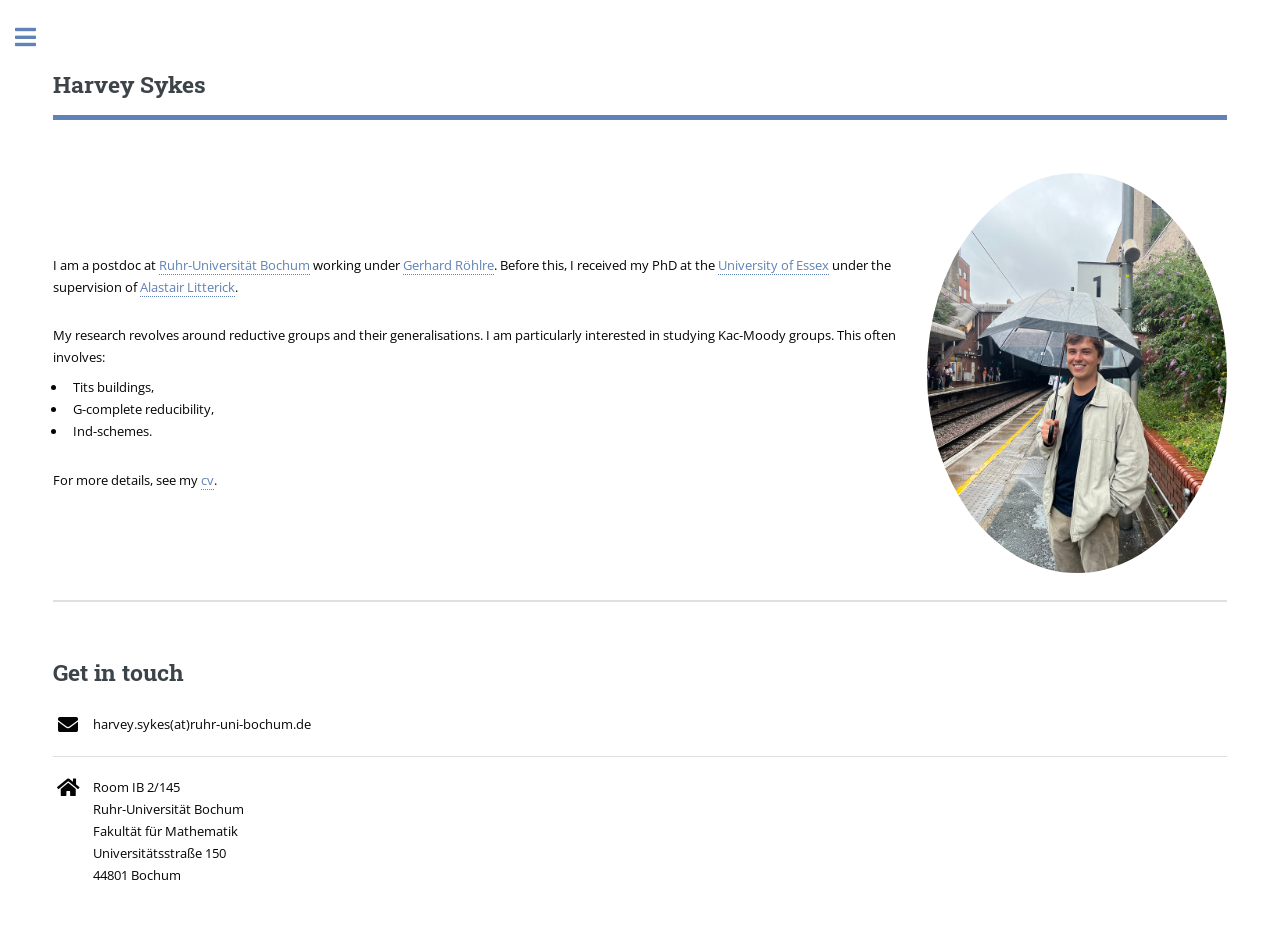
==== commit f5fe4dd7: "Change title to 'About me' and update header Updated the title and header name in the HTML document." ====
--- a/index.html
+++ b/index.html
@@ -8,7 +8,7 @@
 	<head>
 		<title>About me</title>
 		<meta charset="utf-8" />
-		<meta name="viewport" content="width=device-width, initial-scale=1, user-scalable=no" />
+		<meta name="viewport" content="width=device-width, initial-scale=1" />
 		<link rel="stylesheet" href="assets/css/main.css" />
 	</head>
 	<body class="is-preload">
@@ -22,7 +22,7 @@
 
 							<!-- Header -->
 								<header id="header">
-									<h2>About me</h2>
+									<h2>Harvey Sykes</h2>
 									<!--
 									<ul class="icons">
 										<li><a href="#" class="icon brands fa-twitter"><span class="label">arXiv</span></a></li>
@@ -33,8 +33,8 @@
 								</header>
 
 							<!-- Banner -->
-								<section id="banner" style="display: flex !important; flex-direction: row !important; align-items: center !important; justify-content: space-between !important; gap: 30px !important;">
-    							<div class="content" style="flex: 1 !important; min-width: 0 !important;">
+								<section id="banner">
+    							<div class="content">
         						<p>I am a postdoc at <a href="https://www.ruhr-uni-bochum.de/en">Ruhr-Universität Bochum</a> working under <a href="https://math.ruhr-uni-bochum.de/fakultaet/arbeitsbereiche/algebra/research-team-roehrle/team/prof-dr-gerhard-roehrle/">Gerhard Röhlre</a>. Before this, I received my PhD at the <a href="https://www.essex.ac.uk">University of Essex</a> under the supervision of <a href="https://www.essex.ac.uk/people/LITTE00606/Alastair-Litterick">Alastair Litterick</a>.</p>
 
 								<p style="margin-bottom: 8px;">
@@ -47,8 +47,8 @@
 								</ul>
 								For more details, see my <a href="resources\cv.pdf">cv</a>.
 								</div>
-								<span class="image object" style="flex: 0 0 300px !important; width: 300px !important; margin: 0 !important;">
-								<img src="images/headshot.jpeg" alt="Headshot" style="width: 100% !important; height: auto !important; border-radius: 50% !important;" />
+								<span class="image object">
+								<img src="images/headshot.jpeg" alt="Headshot"/>
 								</span>
 								</section>
 								<section>
@@ -78,7 +78,7 @@
 										<h2>Menu</h2>
 									</header>
 									<ul>
-										<li><a href="about me.html">About me</a></li>
+										<li><a href="index.html">About me</a></li>
 										<li><a href="research.html">Research</a></li>
 										<li><a href="activities.html">Activities</a></li>
 									</ul>
@@ -102,4 +102,4 @@
 			<script src="assets/js/main.js"></script>
 
 	</body>
-</html>+</html>
--- a/assets/css/main.css
+++ b/assets/css/main.css
@@ -2271,3 +2271,64 @@
     border-top: 0;
     margin-top: 0;
     padding-top: 0; }
+
+/* Introduction */
+#banner {
+  display: flex;
+  flex-direction: row;
+  align-items: center;
+  justify-content: space-between;
+  gap: 30px;
+}
+
+#banner .content {
+  flex: 1;
+  min-width: 0;
+  width: auto;
+}
+
+#banner .image.object {
+  flex: 0 0 300px;
+  width: 300px;
+  max-width: 100%;
+  height: auto;
+  margin: 0;
+}
+
+#banner .image.object img {
+  display: block;
+  width: 100%;
+  height: auto;
+  border-radius: 50%;
+}
+
+/* Let long text, including email addresses, wrap */
+#main .inner {
+  overflow-wrap: anywhere;
+}
+
+.activity-date {
+  float: right;
+}
+
+/* Phone layout */
+@media screen and (max-width: 736px) {
+  #banner {
+    flex-direction: column;
+    align-items: stretch;
+    gap: 24px;
+  }
+
+  #banner .image.object {
+    flex: none;
+    width: 240px;
+    max-width: 100%;
+    align-self: center;
+  }
+
+  .activity-date {
+    float: none;
+    display: block;
+    margin-bottom: 0.25em;
+  }
+}
